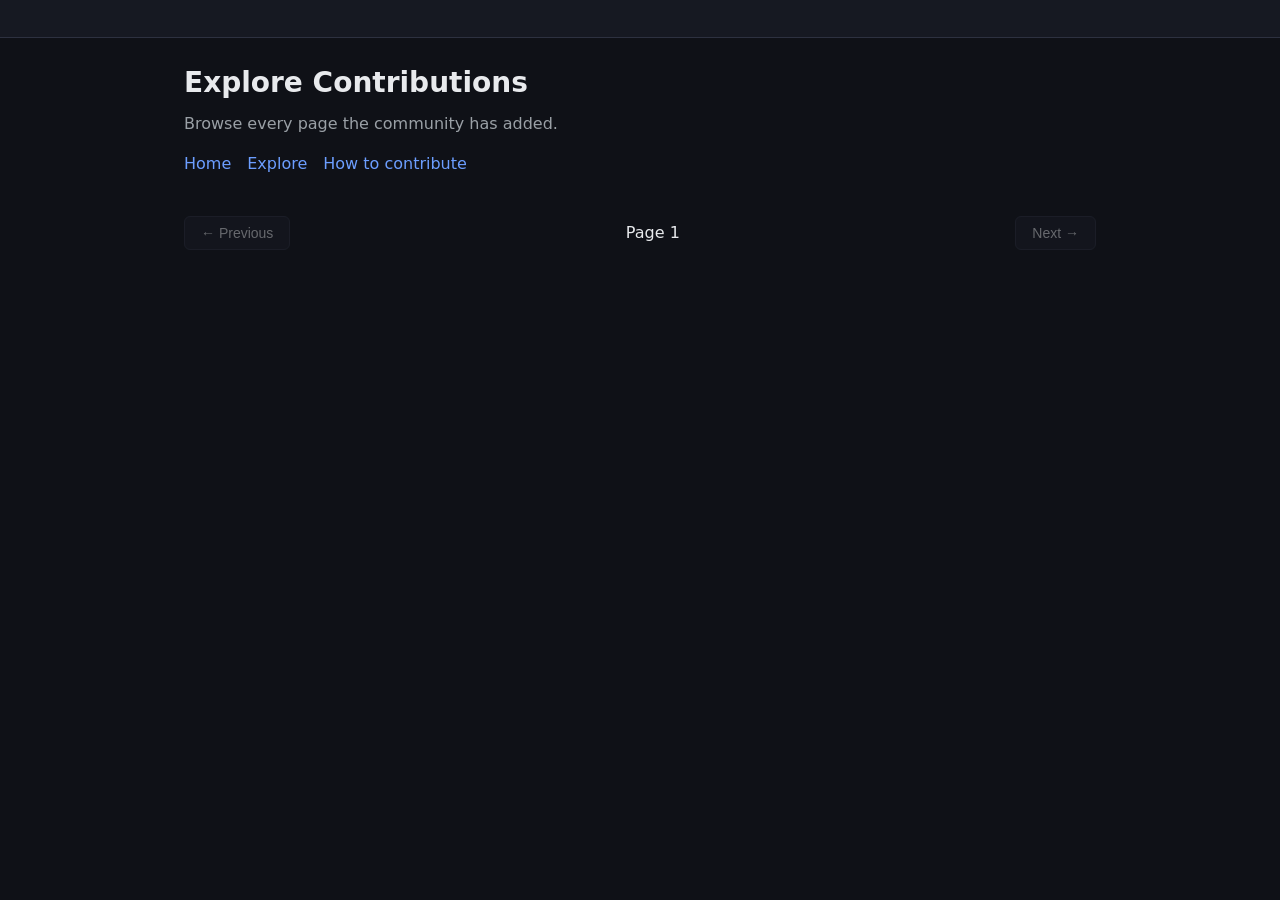
==== explore.html @ 7a9b6d5b "updates" ====
<!DOCTYPE html>
<html lang="en">
<head>
  <meta charset="UTF-8">
  <meta name="viewport" content="width=device-width, initial-scale=1.0">
  <title>Explore — Build My Site</title>
  <link rel="stylesheet" href="/assets/css/site.css">
  <script data-goatcounter="https://terpinedream.goatcounter.com/count"
          async src="https://gc.zgo.at/count.js"></script>
</head>
<body>
  <div class="marquee-bar" aria-hidden="true">
    <div class="marquee-inner" id="marquee-content">
      <span>Loading…</span>
    </div>
  </div>

  <header class="site-header">
    <h1>Explore Contributions</h1>
    <p>Browse every page the community has added.</p>
    <nav class="site-nav">
      <a href="/">Home</a>
      <a href="/explore.html">Explore</a>
      <a href="https://github.com/pushthis/buildmysite/blob/main/CONTRIBUTING.md">How to contribute</a>
    </nav>
  </header>

  <main>
    <div class="explore-controls">
      <button id="prev-page" type="button" disabled>← Previous</button>
      <span id="page-info">Page 1</span>
      <button id="next-page" type="button" disabled>Next →</button>
    </div>
    <div class="explore-grid" id="explore-grid"></div>
  </main>

  <script src="/assets/js/marquee.js"></script>
  <script src="/assets/js/random-button.js"></script>
  <script src="/assets/js/explore.js"></script>
</body>
</html>
---- assets/css/site.css ----
*,
*::before,
*::after {
  box-sizing: border-box;
}

:root {
  --bg: #0f1117;
  --surface: #1a1d27;
  --text: #e8eaed;
  --muted: #9aa0a6;
  --accent: #6c9eff;
  --accent-hover: #8ab4ff;
  --border: #2d3140;
  --marquee-bg: #161922;
}

html,
body {
  margin: 0;
  padding: 0;
  min-height: 100%;
  font-family: system-ui, -apple-system, "Segoe UI", Roboto, sans-serif;
  background: var(--bg);
  color: var(--text);
  line-height: 1.5;
}

a {
  color: var(--accent);
}

a:hover {
  color: var(--accent-hover);
}

.marquee-bar {
  background: var(--marquee-bg);
  border-bottom: 1px solid var(--border);
  overflow: hidden;
  white-space: nowrap;
  padding: 0.5rem 0;
  font-size: 0.875rem;
  color: var(--muted);
}

.marquee-inner {
  display: inline-block;
  animation: marquee 30s linear infinite;
  padding-left: 100%;
}

.marquee-inner span {
  margin-right: 3rem;
}

@keyframes marquee {
  0% {
    transform: translateX(0);
  }
  100% {
    transform: translateX(-100%);
  }
}

.site-header {
  padding: 1.5rem 1.5rem 1rem;
  max-width: 960px;
  margin: 0 auto;
}

.site-header h1 {
  margin: 0 0 0.5rem;
  font-size: 1.75rem;
}

.site-header p {
  margin: 0;
  color: var(--muted);
}

.site-nav {
  display: flex;
  gap: 1rem;
  margin-top: 1rem;
}

.site-nav a {
  text-decoration: none;
  font-weight: 500;
}

main {
  max-width: 960px;
  margin: 0 auto;
  padding: 0 1.5rem 4rem;
}

#map {
  height: 420px;
  border-radius: 8px;
  border: 1px solid var(--border);
  margin-top: 1.5rem;
}

.explore-controls {
  display: flex;
  align-items: center;
  justify-content: space-between;
  gap: 1rem;
  margin: 1.5rem 0 1rem;
}

.explore-controls button {
  background: var(--surface);
  color: var(--text);
  border: 1px solid var(--border);
  border-radius: 6px;
  padding: 0.5rem 1rem;
  cursor: pointer;
  font-size: 0.875rem;
}

.explore-controls button:hover:not(:disabled) {
  border-color: var(--accent);
  color: var(--accent);
}

.explore-controls button:disabled {
  opacity: 0.4;
  cursor: not-allowed;
}

.explore-grid {
  display: grid;
  grid-template-columns: repeat(auto-fill, minmax(220px, 1fr));
  gap: 1rem;
}

.explore-tile {
  background: var(--surface);
  border: 1px solid var(--border);
  border-radius: 8px;
  overflow: hidden;
  text-decoration: none;
  color: inherit;
  transition: border-color 0.15s;
}

.explore-tile:hover {
  border-color: var(--accent);
}

.explore-tile-label {
  padding: 0.75rem;
  font-weight: 600;
  font-size: 0.875rem;
}

.explore-tile iframe {
  width: 100%;
  height: 140px;
  border: none;
  display: block;
  background: #fff;
  pointer-events: none;
}

.view-meta {
  margin-bottom: 1rem;
}

.view-meta h2 {
  margin: 0 0 0.25rem;
}

.view-meta p {
  margin: 0;
  color: var(--muted);
}

.view-frame-wrap {
  border: 1px solid var(--border);
  border-radius: 8px;
  overflow: hidden;
  background: #fff;
}

.view-frame-wrap iframe {
  width: 100%;
  height: 480px;
  border: none;
  display: block;
}

.view-error {
  color: #f28b82;
  padding: 2rem;
  text-align: center;
}

.random-button {
  position: fixed;
  bottom: 1.5rem;
  right: 1.5rem;
  z-index: 1000;
  background: var(--accent);
  color: #0f1117;
  border: none;
  border-radius: 999px;
  padding: 0.75rem 1.25rem;
  font-size: 0.875rem;
  font-weight: 600;
  cursor: pointer;
  box-shadow: 0 4px 16px rgba(0, 0, 0, 0.4);
  transition: background 0.15s, transform 0.15s;
}

.random-button:hover {
  background: var(--accent-hover);
  transform: scale(1.04);
}
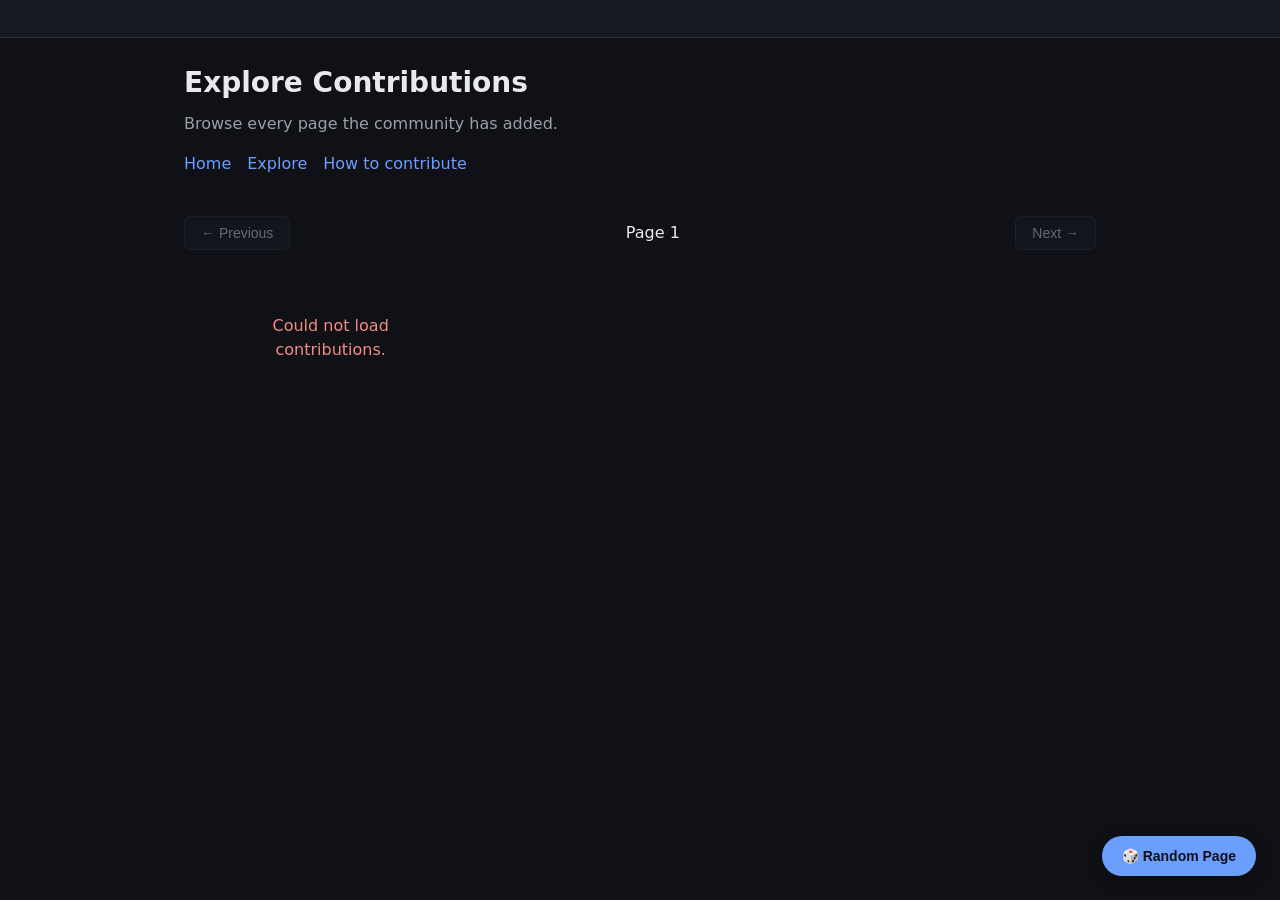
==== commit 7a06059f: "Convert site scripts to ES modules to fix global redeclaration Each page script now imports shared h" ====
--- a/explore.html
+++ b/explore.html
@@ -4,7 +4,7 @@
   <meta charset="UTF-8">
   <meta name="viewport" content="width=device-width, initial-scale=1.0">
   <title>Explore — Build My Site</title>
-  <link rel="stylesheet" href="/assets/css/site.css">
+  <link rel="stylesheet" href="assets/css/site.css">
   <script data-goatcounter="https://terpinedream.goatcounter.com/count"
           async src="https://gc.zgo.at/count.js"></script>
 </head>
@@ -19,8 +19,8 @@
     <h1>Explore Contributions</h1>
     <p>Browse every page the community has added.</p>
     <nav class="site-nav">
-      <a href="/">Home</a>
-      <a href="/explore.html">Explore</a>
+      <a href="index.html">Home</a>
+      <a href="explore.html">Explore</a>
       <a href="https://github.com/pushthis/buildmysite/blob/main/CONTRIBUTING.md">How to contribute</a>
     </nav>
   </header>
@@ -34,8 +34,8 @@
     <div class="explore-grid" id="explore-grid"></div>
   </main>
 
-  <script src="/assets/js/marquee.js"></script>
-  <script src="/assets/js/random-button.js"></script>
-  <script src="/assets/js/explore.js"></script>
+  <script type="module" src="assets/js/marquee.js?v=4"></script>
+  <script type="module" src="assets/js/random-button.js?v=4"></script>
+  <script type="module" src="assets/js/explore.js?v=4"></script>
 </body>
 </html>
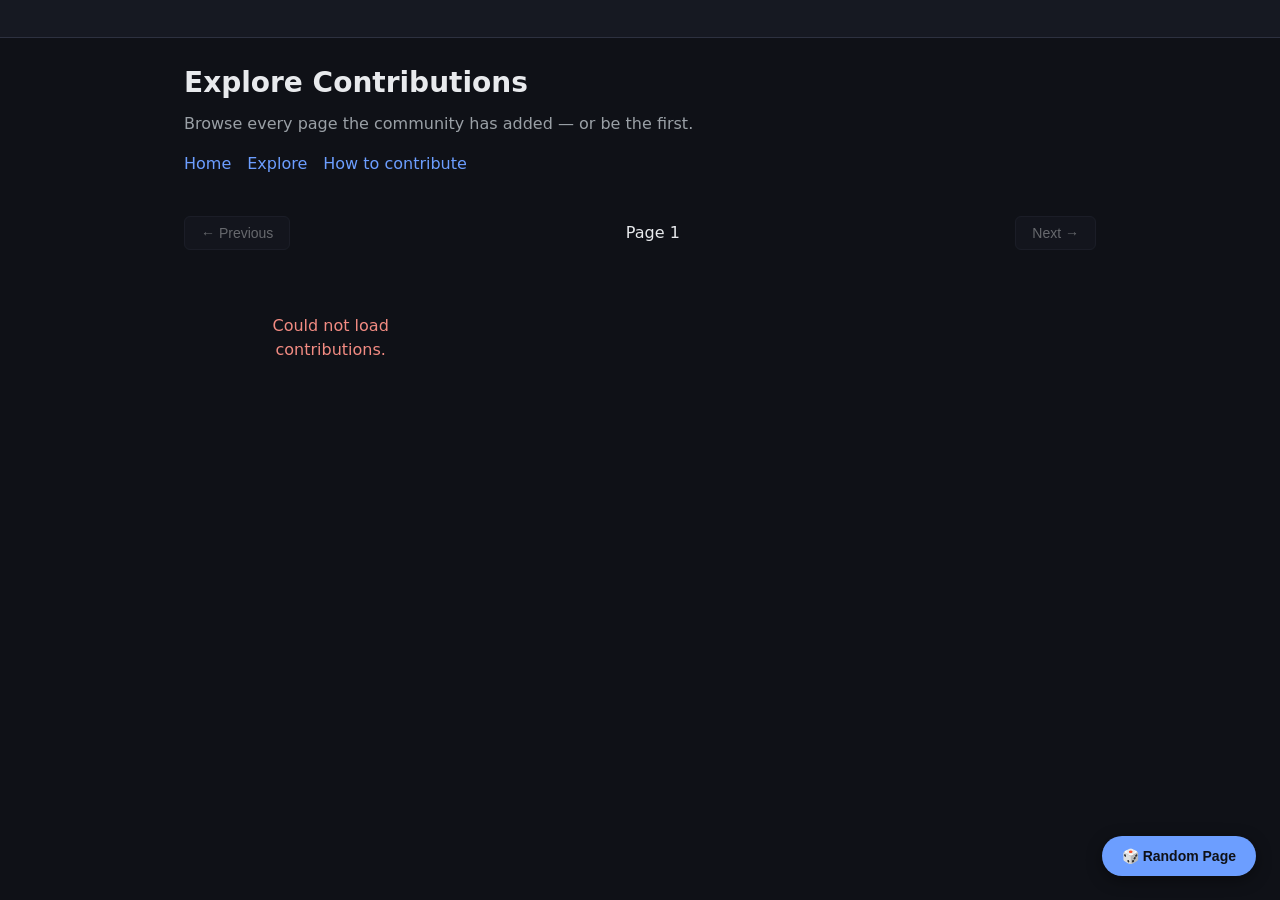
==== commit 2de9df63: "Cleared stale example, bump docs" ====
--- a/explore.html
+++ b/explore.html
@@ -17,7 +17,7 @@
 
   <header class="site-header">
     <h1>Explore Contributions</h1>
-    <p>Browse every page the community has added.</p>
+    <p>Browse every page the community has added — or be the first.</p>
     <nav class="site-nav">
       <a href="index.html">Home</a>
       <a href="explore.html">Explore</a>
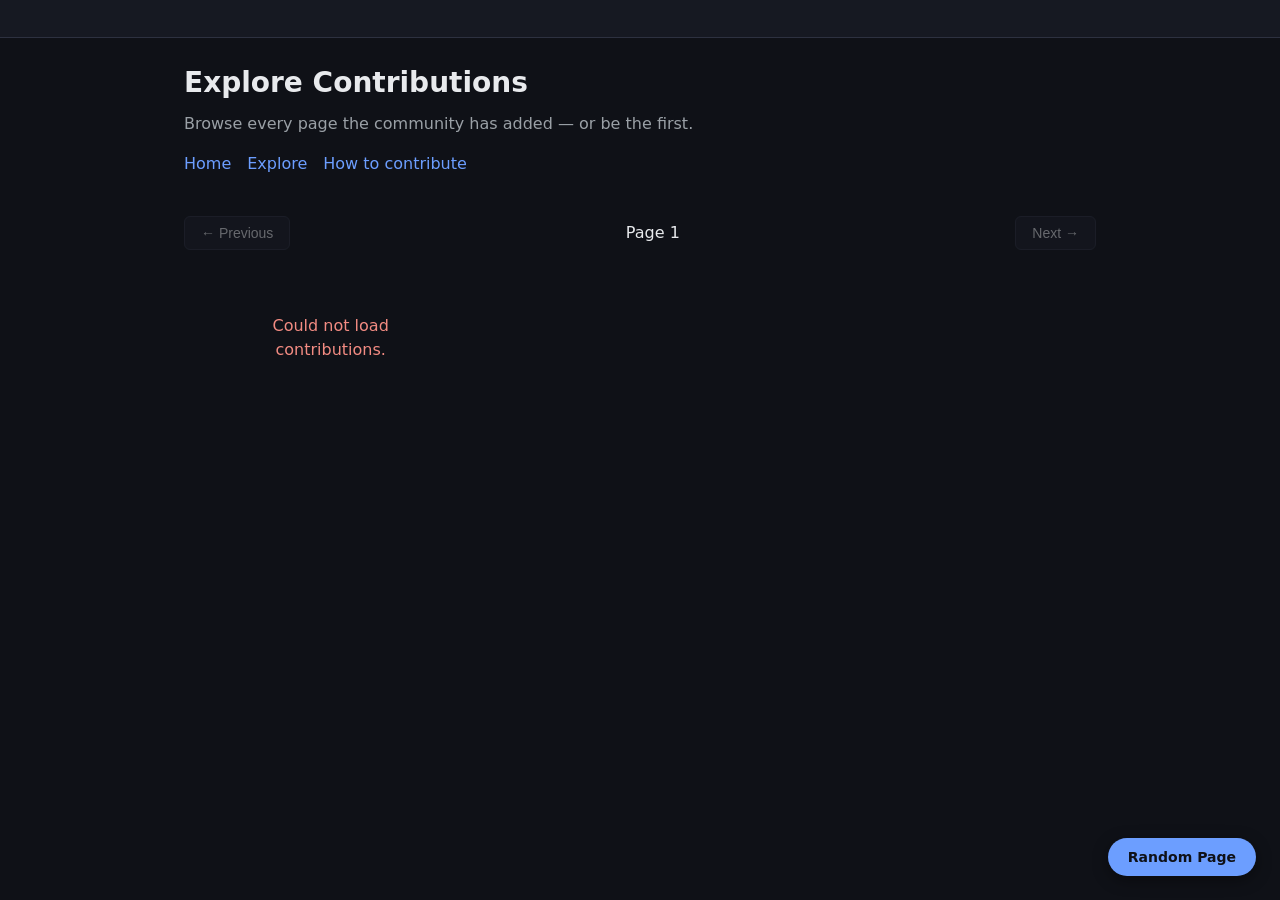
==== commit 15a977c8: "Fullscreen contribution view and marquee fixes Show contributions edge-to-edge on view pages with pe" ====
--- a/explore.html
+++ b/explore.html
@@ -34,8 +34,8 @@
     <div class="explore-grid" id="explore-grid"></div>
   </main>
 
-  <script type="module" src="assets/js/marquee.js?v=4"></script>
-  <script type="module" src="assets/js/random-button.js?v=4"></script>
-  <script type="module" src="assets/js/explore.js?v=4"></script>
+  <script type="module" src="assets/js/marquee.js?v=7"></script>
+  <script type="module" src="assets/js/random-button.js?v=7"></script>
+  <script type="module" src="assets/js/explore.js?v=7"></script>
 </body>
 </html>
--- a/assets/css/site.css
+++ b/assets/css/site.css
@@ -179,6 +179,71 @@
   color: var(--muted);
 }
 
+body.view-page {
+  overflow: hidden;
+  height: 100vh;
+  height: 100dvh;
+}
+
+body.view-page #view-content {
+  position: fixed;
+  inset: 0;
+}
+
+body.view-page .view-frame-wrap {
+  width: 100%;
+  height: 100%;
+  border: none;
+  border-radius: 0;
+  background: #fff;
+}
+
+body.view-page .view-frame-wrap iframe {
+  width: 100%;
+  height: 100%;
+  border: none;
+  display: block;
+}
+
+body.view-page .view-error {
+  display: flex;
+  align-items: center;
+  justify-content: center;
+  height: 100%;
+  margin: 0;
+}
+
+.view-floating-nav {
+  position: fixed;
+  bottom: 1.5rem;
+  right: 1.5rem;
+  z-index: 1000;
+  display: flex;
+  gap: 0.5rem;
+}
+
+.floating-button {
+  background: var(--accent);
+  color: #0f1117;
+  border: none;
+  border-radius: 999px;
+  padding: 0.75rem 1.25rem;
+  font-size: 0.875rem;
+  font-weight: 600;
+  cursor: pointer;
+  box-shadow: 0 4px 16px rgba(0, 0, 0, 0.4);
+  transition: background 0.15s, transform 0.15s;
+  text-decoration: none;
+  font-family: inherit;
+  line-height: 1;
+}
+
+.floating-button:hover {
+  background: var(--accent-hover);
+  transform: scale(1.04);
+  color: #0f1117;
+}
+
 .view-frame-wrap {
   border: 1px solid var(--border);
   border-radius: 8px;
@@ -199,24 +264,9 @@
   text-align: center;
 }
 
-.random-button {
+body:not(.view-page) > .floating-button {
   position: fixed;
   bottom: 1.5rem;
   right: 1.5rem;
   z-index: 1000;
-  background: var(--accent);
-  color: #0f1117;
-  border: none;
-  border-radius: 999px;
-  padding: 0.75rem 1.25rem;
-  font-size: 0.875rem;
-  font-weight: 600;
-  cursor: pointer;
-  box-shadow: 0 4px 16px rgba(0, 0, 0, 0.4);
-  transition: background 0.15s, transform 0.15s;
-}
-
-.random-button:hover {
-  background: var(--accent-hover);
-  transform: scale(1.04);
-}
+}
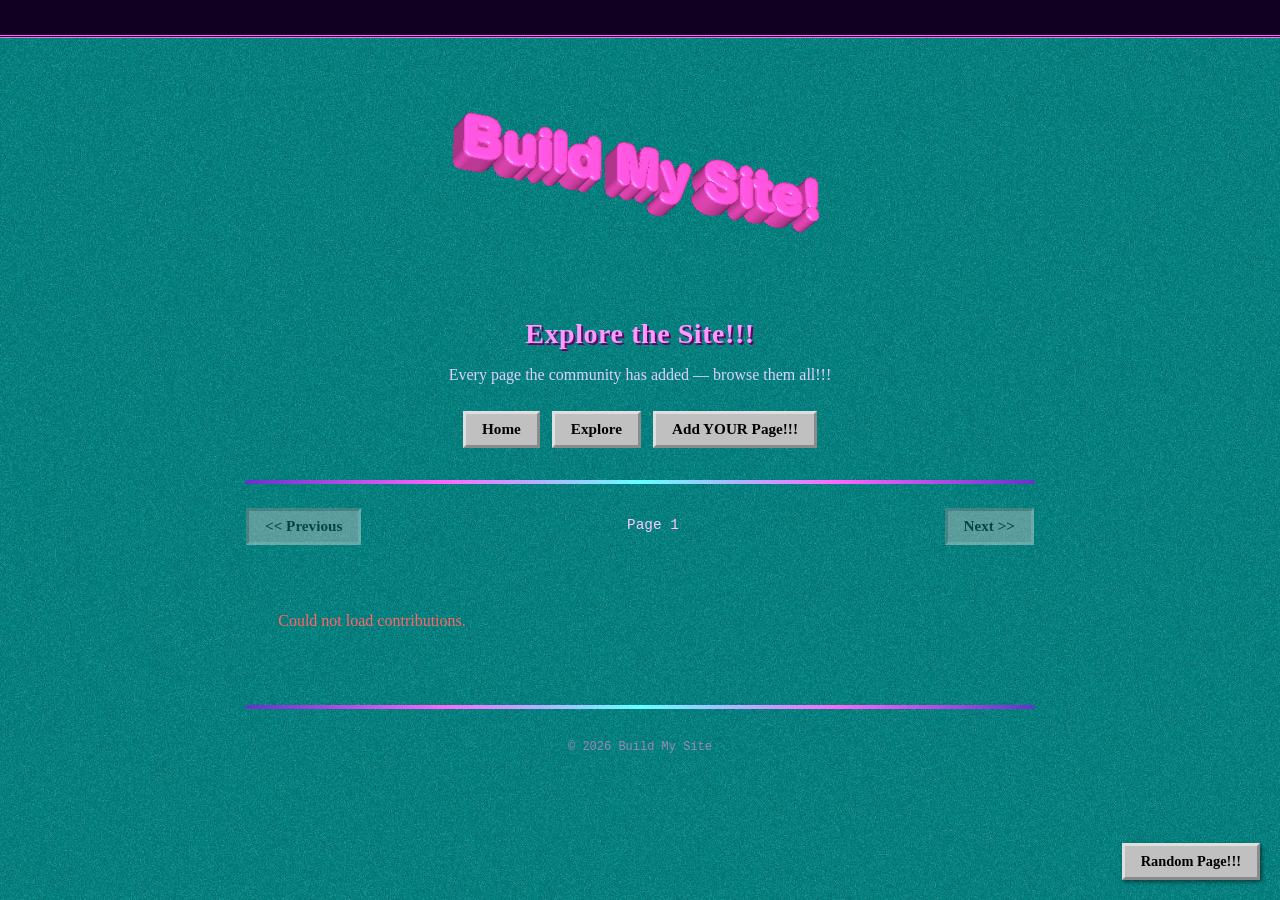
==== commit f5b0bd1a: "Rethemed landing page" ====
--- a/explore.html
+++ b/explore.html
@@ -8,34 +8,46 @@
   <script data-goatcounter="https://terpinedream.goatcounter.com/count"
           async src="https://gc.zgo.at/count.js"></script>
 </head>
-<body>
-  <div class="marquee-bar" aria-hidden="true">
+<body class="retro-site">
+  <div class="marquee-bar retro-marquee" aria-hidden="true">
     <div class="marquee-inner" id="marquee-content">
-      <span>Loading…</span>
+      <span>*** loading stats... ***</span>
     </div>
   </div>
 
-  <header class="site-header">
-    <h1>Explore Contributions</h1>
-    <p>Browse every page the community has added — or be the first.</p>
-    <nav class="site-nav">
-      <a href="index.html">Home</a>
-      <a href="explore.html">Explore</a>
-      <a href="https://github.com/pushthis/buildmysite/blob/main/CONTRIBUTING.md">How to contribute</a>
+  <div class="retro-wrap">
+    <header class="retro-header">
+      <img src="assets/banner.gif" alt="Build My Site!" class="retro-banner" width="480" height="120">
+      <h1 class="retro-title">Explore the Site!!!</h1>
+      <p class="retro-intro">Every page the community has added — browse them all!!!</p>
+    </header>
+
+    <nav class="retro-nav" aria-label="Site navigation">
+      <a href="index.html" class="retro-btn">Home</a>
+      <a href="explore.html" class="retro-btn">Explore</a>
+      <a href="https://github.com/pushthis/buildmysite/blob/main/CONTRIBUTING.md" class="retro-btn">Add YOUR Page!!!</a>
     </nav>
-  </header>
 
-  <main>
-    <div class="explore-controls">
-      <button id="prev-page" type="button" disabled>← Previous</button>
-      <span id="page-info">Page 1</span>
-      <button id="next-page" type="button" disabled>Next →</button>
-    </div>
-    <div class="explore-grid" id="explore-grid"></div>
-  </main>
+    <hr class="retro-hr">
 
-  <script type="module" src="assets/js/marquee.js?v=7"></script>
-  <script type="module" src="assets/js/random-button.js?v=7"></script>
-  <script type="module" src="assets/js/explore.js?v=7"></script>
+    <main class="retro-main">
+      <div class="explore-controls">
+        <button id="prev-page" type="button" class="retro-btn" disabled>&lt;&lt; Previous</button>
+        <span id="page-info" class="retro-page-info">Page 1</span>
+        <button id="next-page" type="button" class="retro-btn" disabled>Next &gt;&gt;</button>
+      </div>
+      <div class="explore-grid" id="explore-grid"></div>
+    </main>
+
+    <hr class="retro-hr">
+
+    <footer class="retro-footer">
+      <p class="retro-footer-small">&copy; 2026 Build My Site</p>
+    </footer>
+  </div>
+
+  <script type="module" src="assets/js/marquee.js?v=8"></script>
+  <script type="module" src="assets/js/random-button.js?v=8"></script>
+  <script type="module" src="assets/js/explore.js?v=8"></script>
 </body>
 </html>
--- a/assets/css/site.css
+++ b/assets/css/site.css
@@ -4,49 +4,267 @@
   box-sizing: border-box;
 }
 
-:root {
-  --bg: #0f1117;
-  --surface: #1a1d27;
-  --text: #e8eaed;
-  --muted: #9aa0a6;
-  --accent: #6c9eff;
-  --accent-hover: #8ab4ff;
-  --border: #2d3140;
-  --marquee-bg: #161922;
-}
-
-html,
-body {
-  margin: 0;
-  padding: 0;
+/* ---- Retro site shell (index, explore) ---- */
+
+body.retro-site {
+  margin: 0;
   min-height: 100%;
-  font-family: system-ui, -apple-system, "Segoe UI", Roboto, sans-serif;
-  background: var(--bg);
-  color: var(--text);
+  font-family: "Comic Sans MS", "Comic Sans", "Chalkboard SE", cursive;
+  font-size: 16px;
   line-height: 1.5;
-}
-
-a {
-  color: var(--accent);
-}
-
-a:hover {
-  color: var(--accent-hover);
-}
+  color: #eee6ff;
+  background: #0a0014 url("../background.jpg") center top fixed;
+  background-size: cover;
+}
+
+body.retro-site a {
+  color: #66ffff;
+}
+
+body.retro-site a:visited {
+  color: #ff66ff;
+}
+
+body.retro-site a:hover {
+  color: #ffff66;
+}
+
+.retro-wrap {
+  max-width: 820px;
+  margin: 0 auto;
+  padding: 0 1rem 3rem;
+}
+
+.retro-header {
+  text-align: center;
+  padding: 1rem 0 0.5rem;
+}
+
+.retro-banner {
+  max-width: 100%;
+  height: auto;
+  image-rendering: auto;
+}
+
+.retro-title {
+  font-family: "Times New Roman", Times, Georgia, serif;
+  font-size: 1.75rem;
+  font-weight: bold;
+  color: #ff99ff;
+  text-shadow: 2px 2px 0 #660066;
+  margin: 0.75rem 0 0.5rem;
+  letter-spacing: 0.02em;
+}
+
+.retro-intro {
+  font-size: 1rem;
+  color: #ddd0ff;
+  margin: 0;
+  max-width: 36rem;
+  margin-inline: auto;
+}
+
+.retro-nav {
+  display: flex;
+  flex-wrap: wrap;
+  justify-content: center;
+  gap: 0.75rem;
+  padding: 1rem 0;
+}
+
+.retro-btn {
+  display: inline-block;
+  font-family: "Times New Roman", Times, serif;
+  font-size: 0.95rem;
+  font-weight: bold;
+  color: #000 !important;
+  background: #c0c0c0;
+  border: 3px outset #dfdfdf;
+  padding: 0.35rem 1rem;
+  text-decoration: none;
+  cursor: pointer;
+  line-height: 1.3;
+}
+
+.retro-btn:hover {
+  background: #d4d4d4;
+  color: #000 !important;
+}
+
+.retro-btn:active {
+  border-style: inset;
+  background: #a8a8a8;
+}
+
+.retro-btn:disabled {
+  opacity: 0.45;
+  cursor: not-allowed;
+  border-style: inset;
+}
+
+.retro-hr {
+  border: none;
+  height: 4px;
+  background: linear-gradient(to right, #6633cc, #ff66ff, #66ffff, #ff66ff, #6633cc);
+  margin: 1rem 0;
+}
+
+.retro-main {
+  padding: 0.5rem 0;
+}
+
+.retro-panel {
+  background: rgba(10, 0, 30, 0.85);
+  border: 4px ridge #9966cc;
+  padding: 1rem;
+  text-align: center;
+}
+
+.retro-panel-head {
+  display: flex;
+  flex-wrap: wrap;
+  align-items: center;
+  justify-content: center;
+  gap: 1rem;
+  margin-bottom: 1rem;
+  text-align: left;
+}
+
+.retro-panel-title {
+  font-family: "Times New Roman", Times, serif;
+  font-size: 1.35rem;
+  color: #ffccff;
+  margin: 0 0 0.25rem;
+}
+
+.retro-panel-desc {
+  margin: 0;
+  font-size: 0.9rem;
+  color: #bbaadd;
+}
+
+.retro-construction {
+  flex-shrink: 0;
+}
+
+.retro-blurb {
+  text-align: center;
+  margin: 1.25rem 0 0;
+  font-size: 0.95rem;
+  color: #ccb8ff;
+}
+
+.retro-inline-gif {
+  vertical-align: middle;
+  margin: 0 0.25rem;
+}
+
+.retro-footer {
+  text-align: center;
+  font-family: "Courier New", Courier, monospace;
+  font-size: 0.8rem;
+  color: #9988bb;
+  padding: 0.5rem 0;
+}
+
+.retro-footer-small {
+  margin: 0.35rem 0;
+  font-size: 0.75rem;
+}
+
+.retro-marquee {
+  background: #110022;
+  border-bottom: 3px double #ff66ff;
+  color: #00ff99;
+  font-family: "Courier New", Courier, monospace;
+  font-size: 0.85rem;
+  font-weight: bold;
+}
+
+.retro-page-info {
+  font-family: "Courier New", Courier, monospace;
+  font-size: 0.9rem;
+  color: #ffccff;
+}
+
+body.retro-site #map {
+  height: 400px;
+  border: 4px inset #663399;
+  border-radius: 0;
+  margin: 0;
+  background: #1a0033;
+}
+
+body.retro-site .explore-controls {
+  display: flex;
+  align-items: center;
+  justify-content: space-between;
+  gap: 1rem;
+  margin: 0 0 1rem;
+}
+
+body.retro-site .explore-grid {
+  display: grid;
+  grid-template-columns: repeat(auto-fill, minmax(220px, 1fr));
+  gap: 1rem;
+}
+
+body.retro-site .explore-tile {
+  background: rgba(10, 0, 30, 0.9);
+  border: 3px groove #9966cc;
+  border-radius: 0;
+  overflow: hidden;
+  text-decoration: none;
+  color: inherit;
+}
+
+body.retro-site .explore-tile:hover {
+  border-color: #ff66ff;
+  box-shadow: 0 0 8px #ff66ff;
+}
+
+body.retro-site .explore-tile-label {
+  padding: 0.5rem 0.75rem;
+  font-family: "Times New Roman", Times, serif;
+  font-weight: bold;
+  font-size: 0.9rem;
+  color: #ffccff;
+  background: #220044;
+  border-bottom: 2px solid #6633cc;
+}
+
+body.retro-site .explore-tile iframe {
+  width: 100%;
+  height: 140px;
+  border: none;
+  display: block;
+  background: #fff;
+  pointer-events: none;
+}
+
+body.retro-site .view-error {
+  color: #ff6666;
+  font-family: "Comic Sans MS", cursive;
+}
+
+body.retro-site > .floating-button {
+  position: fixed;
+  bottom: 1.25rem;
+  right: 1.25rem;
+  z-index: 1000;
+}
+
+/* ---- Marquee (shared) ---- */
 
 .marquee-bar {
-  background: var(--marquee-bg);
-  border-bottom: 1px solid var(--border);
   overflow: hidden;
   white-space: nowrap;
-  padding: 0.5rem 0;
-  font-size: 0.875rem;
-  color: var(--muted);
+  padding: 0.45rem 0;
 }
 
 .marquee-inner {
   display: inline-block;
-  animation: marquee 30s linear infinite;
+  animation: marquee 28s linear infinite;
   padding-left: 100%;
 }
 
@@ -63,126 +281,19 @@
   }
 }
 
-.site-header {
-  padding: 1.5rem 1.5rem 1rem;
-  max-width: 960px;
-  margin: 0 auto;
-}
-
-.site-header h1 {
-  margin: 0 0 0.5rem;
-  font-size: 1.75rem;
-}
-
-.site-header p {
-  margin: 0;
-  color: var(--muted);
-}
-
-.site-nav {
-  display: flex;
-  gap: 1rem;
-  margin-top: 1rem;
-}
-
-.site-nav a {
-  text-decoration: none;
-  font-weight: 500;
-}
-
-main {
-  max-width: 960px;
-  margin: 0 auto;
-  padding: 0 1.5rem 4rem;
-}
-
-#map {
-  height: 420px;
-  border-radius: 8px;
-  border: 1px solid var(--border);
-  margin-top: 1.5rem;
-}
-
-.explore-controls {
-  display: flex;
-  align-items: center;
-  justify-content: space-between;
-  gap: 1rem;
-  margin: 1.5rem 0 1rem;
-}
-
-.explore-controls button {
-  background: var(--surface);
-  color: var(--text);
-  border: 1px solid var(--border);
-  border-radius: 6px;
-  padding: 0.5rem 1rem;
-  cursor: pointer;
-  font-size: 0.875rem;
-}
-
-.explore-controls button:hover:not(:disabled) {
-  border-color: var(--accent);
-  color: var(--accent);
-}
-
-.explore-controls button:disabled {
-  opacity: 0.4;
-  cursor: not-allowed;
-}
-
-.explore-grid {
-  display: grid;
-  grid-template-columns: repeat(auto-fill, minmax(220px, 1fr));
-  gap: 1rem;
-}
-
-.explore-tile {
-  background: var(--surface);
-  border: 1px solid var(--border);
-  border-radius: 8px;
-  overflow: hidden;
-  text-decoration: none;
-  color: inherit;
-  transition: border-color 0.15s;
-}
-
-.explore-tile:hover {
-  border-color: var(--accent);
-}
-
-.explore-tile-label {
-  padding: 0.75rem;
-  font-weight: 600;
-  font-size: 0.875rem;
-}
-
-.explore-tile iframe {
-  width: 100%;
-  height: 140px;
-  border: none;
-  display: block;
-  background: #fff;
-  pointer-events: none;
-}
-
-.view-meta {
-  margin-bottom: 1rem;
-}
-
-.view-meta h2 {
-  margin: 0 0 0.25rem;
-}
-
-.view-meta p {
-  margin: 0;
-  color: var(--muted);
+/* ---- Full-screen contribution view ---- */
+
+html,
+body.view-page {
+  margin: 0;
+  padding: 0;
 }
 
 body.view-page {
   overflow: hidden;
   height: 100vh;
   height: 100dvh;
+  font-family: system-ui, sans-serif;
 }
 
 body.view-page #view-content {
@@ -211,42 +322,46 @@
   justify-content: center;
   height: 100%;
   margin: 0;
+  color: #c00;
 }
 
 .view-floating-nav {
   position: fixed;
-  bottom: 1.5rem;
-  right: 1.5rem;
+  bottom: 1.25rem;
+  right: 1.25rem;
   z-index: 1000;
   display: flex;
   gap: 0.5rem;
 }
 
 .floating-button {
-  background: var(--accent);
-  color: #0f1117;
-  border: none;
-  border-radius: 999px;
-  padding: 0.75rem 1.25rem;
-  font-size: 0.875rem;
-  font-weight: 600;
+  display: inline-block;
+  font-family: "Times New Roman", Times, serif;
+  font-size: 0.9rem;
+  font-weight: bold;
+  color: #000 !important;
+  background: #c0c0c0;
+  border: 3px outset #dfdfdf;
+  padding: 0.4rem 1rem;
   cursor: pointer;
-  box-shadow: 0 4px 16px rgba(0, 0, 0, 0.4);
-  transition: background 0.15s, transform 0.15s;
   text-decoration: none;
-  font-family: inherit;
-  line-height: 1;
+  line-height: 1.3;
+  box-shadow: 2px 2px 4px rgba(0, 0, 0, 0.5);
 }
 
 .floating-button:hover {
-  background: var(--accent-hover);
-  transform: scale(1.04);
-  color: #0f1117;
+  background: #d4d4d4;
+  color: #000 !important;
+  transform: none;
+}
+
+.floating-button:active {
+  border-style: inset;
+  background: #a8a8a8;
 }
 
 .view-frame-wrap {
-  border: 1px solid var(--border);
-  border-radius: 8px;
+  border: 1px solid #999;
   overflow: hidden;
   background: #fff;
 }
@@ -259,14 +374,28 @@
 }
 
 .view-error {
-  color: #f28b82;
   padding: 2rem;
   text-align: center;
 }
 
-body:not(.view-page) > .floating-button {
+body:not(.view-page):not(.retro-site) > .floating-button {
   position: fixed;
-  bottom: 1.5rem;
-  right: 1.5rem;
+  bottom: 1.25rem;
+  right: 1.25rem;
   z-index: 1000;
 }
+
+@media (max-width: 520px) {
+  .retro-title {
+    font-size: 1.35rem;
+  }
+
+  .retro-panel-head {
+    flex-direction: column;
+    text-align: center;
+  }
+
+  body.retro-site #map {
+    height: 280px;
+  }
+}
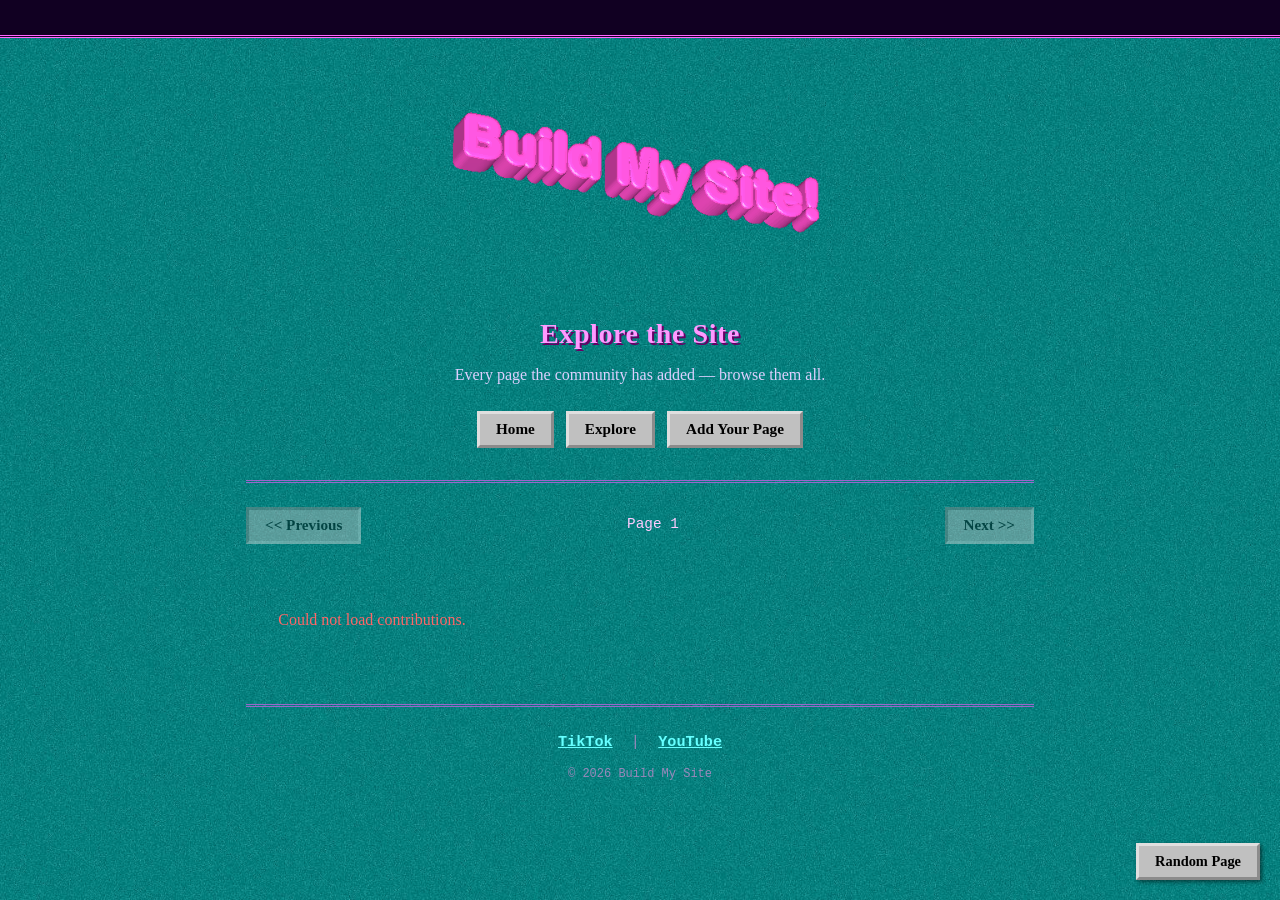
==== commit 8b90fa57: "Added links, fixed theme" ====
--- a/explore.html
+++ b/explore.html
@@ -18,14 +18,14 @@
   <div class="retro-wrap">
     <header class="retro-header">
       <img src="assets/banner.gif" alt="Build My Site!" class="retro-banner" width="480" height="120">
-      <h1 class="retro-title">Explore the Site!!!</h1>
-      <p class="retro-intro">Every page the community has added — browse them all!!!</p>
+      <h1 class="retro-title">Explore the Site</h1>
+      <p class="retro-intro">Every page the community has added — browse them all.</p>
     </header>
 
     <nav class="retro-nav" aria-label="Site navigation">
       <a href="index.html" class="retro-btn">Home</a>
       <a href="explore.html" class="retro-btn">Explore</a>
-      <a href="https://github.com/pushthis/buildmysite/blob/main/CONTRIBUTING.md" class="retro-btn">Add YOUR Page!!!</a>
+      <a href="https://github.com/pushthis/buildmysite/blob/main/CONTRIBUTING.md" class="retro-btn">Add Your Page</a>
     </nav>
 
     <hr class="retro-hr">
@@ -42,6 +42,11 @@
     <hr class="retro-hr">
 
     <footer class="retro-footer">
+      <p class="retro-footer-links">
+        <a href="https://tiktok.com/@thinkpad.enjoyer">TikTok</a>
+        &nbsp;|&nbsp;
+        <a href="https://www.youtube.com/@bustervd123">YouTube</a>
+      </p>
       <p class="retro-footer-small">&copy; 2026 Build My Site</p>
     </footer>
   </div>
--- a/assets/css/site.css
+++ b/assets/css/site.css
@@ -104,9 +104,13 @@
 
 .retro-hr {
   border: none;
-  height: 4px;
-  background: linear-gradient(to right, #6633cc, #ff66ff, #66ffff, #ff66ff, #6633cc);
+  border-top: 3px double #9966cc;
   margin: 1rem 0;
+}
+
+.retro-construction-wrap {
+  text-align: center;
+  margin-bottom: 1rem;
 }
 
 .retro-main {
@@ -118,16 +122,6 @@
   border: 4px ridge #9966cc;
   padding: 1rem;
   text-align: center;
-}
-
-.retro-panel-head {
-  display: flex;
-  flex-wrap: wrap;
-  align-items: center;
-  justify-content: center;
-  gap: 1rem;
-  margin-bottom: 1rem;
-  text-align: left;
 }
 
 .retro-panel-title {
@@ -138,7 +132,7 @@
 }
 
 .retro-panel-desc {
-  margin: 0;
+  margin: 0 0 1rem;
   font-size: 0.9rem;
   color: #bbaadd;
 }
@@ -154,9 +148,13 @@
   color: #ccb8ff;
 }
 
-.retro-inline-gif {
-  vertical-align: middle;
-  margin: 0 0.25rem;
+.retro-footer-links {
+  margin: 0 0 0.75rem;
+  font-size: 0.95rem;
+}
+
+.retro-footer-links a {
+  font-weight: bold;
 }
 
 .retro-footer {
@@ -390,11 +388,6 @@
     font-size: 1.35rem;
   }
 
-  .retro-panel-head {
-    flex-direction: column;
-    text-align: center;
-  }
-
   body.retro-site #map {
     height: 280px;
   }
